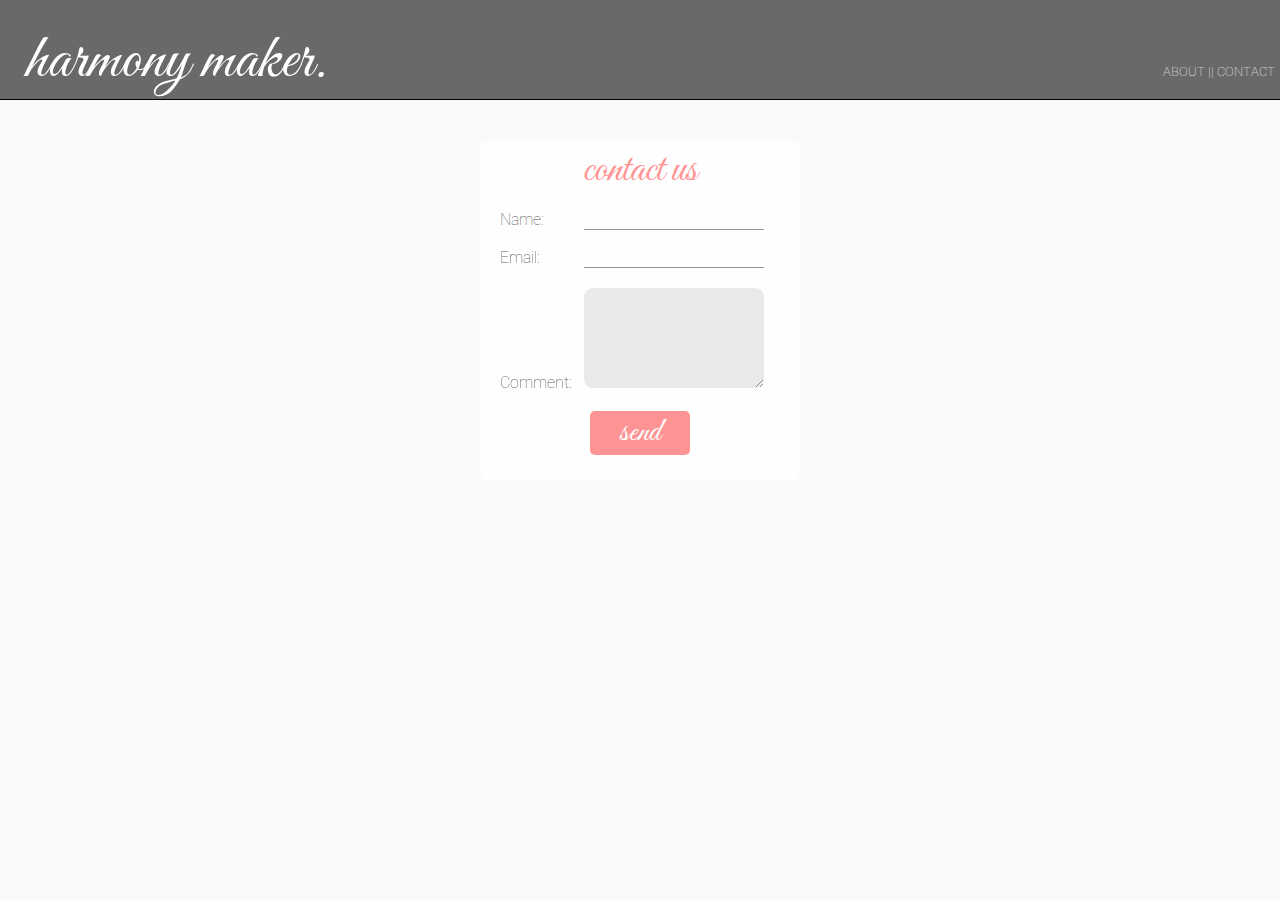
==== contact.html @ 683b1b96 "Update" ====
<!DOCTYPE html>
	<html>
	<head>
		<link rel="stylesheet" type="text/css" href="css/reset.css">
		<!-- <link rel="stylesheet" type="text/css" href="css/bootstrap.css"> -->
		<link rel="stylesheet" type="text/css" href="css/colorbox.css">
		<link rel="stylesheet" type="text/css" href="css/styles.css">
		<link href='https://fonts.googleapis.com/css?family=Great+Vibes|Roboto:400,100,300' rel='stylesheet' type='text/css'>
		<meta name="viewport" content="width=device-width, initial-scale=1">
		<title>harmony maker.</title>
	</head>
	<body>
		<div class="containerOne" >
			<header>
				<a id="logo" href="index.html">harmony maker.</a>
				<nav>
					<ul id="mainNav">
						<li><a class='inline' href="#inline_content">ABOUT</a></li>
						<li>||</li>
						<li><a href="contact.html">CONTACT</a></li>
					</ul>
				</nav>
			</header>

			<div class="containerTwo">
					<section>
						<form action="http://formspree.io/humphriescarly@gmail.com" method="POST">
							<h2>contact us</h2>
					        <ul class="contact">
						        <li>
							        <label for="text"> Name:</label>
							        <input type="text" name="name">
							    </li>
						        <li>
							        <label for="email"> Email:</label>
							        <input type="text" name="_replyto">
						        </li>

						        <li>
							        <label> Comment: </label>
							        <textarea name="comments"></textarea>
						        </li>

						        <!-- this is the page that will be displayed after some submits the form -->
						        <input type="hidden" name="_next" class="inline" value="index.html" />
						    </ul> 
					        
					        <button name="submit">
					          send
				    	    </button>
					    </form>
					</section>
			</div>	

			<!-- This contains the hidden content for inline calls -->
			<div style='display:none'>
				<div id='inline_content'>
					<p>Welcome to <span>Harmony Maker.</span></p>
					<br>
					<p>Use numbers 1 - 8 to control the major scale</p> 
					<p>Use Q W E R T Y U I to control the minor scale.</p>
					<br>
					<p>Select which key you would like to harmonize.</p>
					<p>See the notes in each major and minor scale.</p>
					<br>
					<p>Make your HARMONY.</p>
				</div>
			</div>
			
		</div>	

		<script type="text/javascript" src="js/jquery-2.1.4.js"></script>
		<script type="text/javascript" src="js/jquery.colorbox.js"></script>
		<script type="text/javascript" src="js/index.js"></script>
	</body>
</html>
---- css/colorbox.css ----
/*
    Colorbox Core Style:
    The following CSS is consistent between example themes and should not be altered.
*/
#colorbox, #cboxOverlay, #cboxWrapper{position:absolute; top:0; left:0; z-index:9999; overflow:hidden; -webkit-transform: translate3d(0,0,0);}
#cboxWrapper {max-width:none;}
#cboxOverlay{position:fixed; width:100%; height:100%;}
#cboxMiddleLeft, #cboxBottomLeft{clear:left;}
#cboxContent{position:relative;}
#cboxLoadedContent{overflow:auto; -webkit-overflow-scrolling: touch;}
#cboxTitle{margin:0;}
#cboxLoadingOverlay, #cboxLoadingGraphic{position:absolute; top:0; left:0; width:100%; height:100%;}
#cboxPrevious, #cboxNext, #cboxClose, #cboxSlideshow{cursor:pointer;}
.cboxPhoto{float:left; margin:auto; border:0; display:block; max-width:none; -ms-interpolation-mode:bicubic;}
.cboxIframe{width:100%; height:100%; display:block; border:0; padding:0; margin:0;}
#colorbox, #cboxContent, #cboxLoadedContent{box-sizing:content-box; -moz-box-sizing:content-box; -webkit-box-sizing:content-box; border-style: none;}

/* 
    User Style:
    Change the following styles to modify the appearance of Colorbox.  They are
    ordered & tabbed in a way that represents the nesting of the generated HTML.
*/
#cboxOverlay{background:url(../images/overlay.png) repeat 0 0; opacity: 0.9; filter: alpha(opacity = 20); border-style: none;}
#colorbox{outline:0; border-style: none;}
    #cboxTopLeft{width:21px; height:21px; background:url(../images/controls.png) no-repeat -101px 0;}
    #cboxTopRight{width:21px; height:21px; background:url(../images/controls.png) no-repeat -130px 0;}
    #cboxBottomLeft{width:21px; height:21px; background:url(../images/controls.png) no-repeat -101px -29px;}
    #cboxBottomRight{width:21px; height:21px; background:url(../images/controls.png) no-repeat -130px -29px;}
    #cboxMiddleLeft{width:21px; background:url(../images/controls.png) left top repeat-y;}
    #cboxMiddleRight{width:21px; background:url(../images/controls.png) right top repeat-y;}
    #cboxTopCenter{height:21px; background:url(../images/border.png) 0 0 repeat-x;}
    #cboxBottomCenter{height:21px; background:url(../images/border.png) 0 -29px repeat-x;}
    #cboxContent{background:#fff; overflow:hidden;}
        .cboxIframe{background:#fff; }
        #cboxError{padding:50px; border:1px solid #ccc;}
        #cboxLoadedContent{margin-bottom:28px;}
        #cboxTitle{position:absolute; bottom:4px; left:0; text-align:center; width:100%; color:#949494;}
        #cboxCurrent{position:absolute; bottom:4px; left:58px; color:#949494;}
        #cboxLoadingOverlay{background:url(../images/loading_background.png) no-repeat center center;}
        #cboxLoadingGraphic{background:url(../images/loading.gif) no-repeat center center;}

        /* these elements are buttons, and may need to have additional styles reset to avoid unwanted base styles */
        #cboxPrevious, #cboxNext, #cboxSlideshow, #cboxClose {border:0; padding:0; margin:0; overflow:visible; width:auto; background:none; border-style: none;}
        
        /*avoid outlines on :active (mouseclick), but preserve outlines on :focus (tabbed navigating) */
        #cboxPrevious:active, #cboxNext:active, #cboxSlideshow:active, #cboxClose:active {outline:0; border-style: none;}*/

        /*#cboxSlideshow{position:absolute; bottom:4px; right:30px; color:#0092ef;}*/
        #cboxPrevious{position:absolute; bottom:0; left:0; background:url(../images/controls.png) no-repeat -75px 0; width:25px; height:25px; text-indent:-9999px; border-style: none;}
        #cboxPrevious:hover{background-position:-75px -25px; border-style: none;}
        #cboxNext{position:absolute; bottom:0; left:27px; background:url(../images/controls.png) no-repeat -50px 0; width:25px; height:25px; text-indent:-9999px; border-style: none;}
        #cboxNext:hover{background-position:-50px -25px; border-style: none;}
        #cboxClose{position:absolute; bottom:0; right:0; background:url(../images/controls.png) no-repeat -25px 0; width:25px; height:25px; text-indent:-9999px; border-style: none;}
        #cboxClose:hover{background-position:-25px -25px; border-style: none;}

/*
  The following fixes a problem where IE7 and IE8 replace a PNG's alpha transparency with a black fill
  when an alpha filter (opacity change) is set on the element or ancestor element.  This style is not applied to or needed in IE9.
  See: http://jacklmoore.com/notes/ie-transparency-problems/
*/
.cboxIE #cboxTopLeft,
.cboxIE #cboxTopCenter,
.cboxIE #cboxTopRight,
.cboxIE #cboxBottomLeft,
.cboxIE #cboxBottomCenter,
.cboxIE #cboxBottomRight,
.cboxIE #cboxMiddleLeft,
.cboxIE #cboxMiddleRight {
    filter: progid:DXImageTransform.Microsoft.gradient(startColorstr=#00FFFFFF,endColorstr=#00FFFFFF);
}
---- css/styles.css ----
/*font-family: 'Roboto', sans-serif; (100 300 400)
font-family: 'Great Vibes', cursive; (400)*/

*, *:before, *:after {
	-moz-box-sizing: border-box;
	-webkit-box-sizing: border-box;
	box-sizing: border-box;
	outline: none;
}

html {
	width: 100%;
	margin: 0 auto;
	font-size: 100%;
}

body {
	background-color: #fafafa;
}

/*HEADER ELEMENTS*/
/*Class*/
.containerOne {
	background-color: #696969;
	width: 100%;
	height: 50vh;
	border-bottom: none;
}
/*html5*/
header {
	background-color: #696969;
	margin: 0 auto;
	width: 100%;
	height: 100px;
	padding-top: 1%;
	padding-left: 2%;
	border-bottom: #000 solid 1px;
	border-bottom-style: double;
}

nav {
	display: inline-block;
	float: right;
}

/*IDs*/
#logo {
	font-family: 'Great Vibes', sans-serif; 
	font-weight: 400;
	color: #FFF;
	font-size: 2.5em;
	display: inline-block;
	padding-top: 32px;
}

ul#mainNav {
	font-family: 'Roboto', sans-serif;
	font-weight: 100;
	color: #FFF;
	font-size: 0.8em;
	padding-top: 53px;
	padding-right: 5px;
}

#mainNav a {
	color: #FFF;
	text-decoration: none;
	border-style: none;
}

/*INDEX MAIN CONTENT ELEMENTS*/
/*Class of Main Container*/
.containerTwo {
	background-color: #fafafa;
	width: 100%;
	display: inline-block;
	border: none;
}
/*html5*/
/*ASIDE SUBNAV*/
aside {
	width: 25%;
	min-width: 320px;
	height: 375px;
	padding-bottom: 2%;
	border-radius: 9px;
	display: block;
	background-color: #FFF;
	opacity: 0.7;
	margin: 40px auto 0 auto;
}

ul.subNav {
	font-family: 'Roboto', sans-serif;
	font-weight: 100;
	color: #000;
	font-size: 2em;
	padding-left: 10px;
	text-align: center;
}

li {
	display: inline;
}

.subNav a:hover {
	color: #ff6666;
	text-decoration: none;
}

/*SUBNAVROW1*/
#sNr1 {
	padding-top: 1%;
}
/*SUBNAVROW2*/
#sNr2 {
	padding-top: 1%;
	margin-bottom: 2%;
}

/*STYLE FOR SCALES AT BOTTOM OF ASIDE*/
#majorScale {
	font-family: 'Roboto', sans-serif;
	font-weight: 100;
	color: #000;
	font-size: 1.125em;
	text-align: center;
	margin-left: 2%; 
}

#minorScale {
	font-family: 'Roboto', sans-serif;
	font-weight: 100;
	color: #000;
	font-size: 1.125em;
	text-align: center;
	margin-left: 2%; 
}

#majorScale1, #majorScale2, #majorScale3, #majorScale4 {
	background-color: #dcedc1;
}

#majorScale5, #majorScale6, #majorScale7, #majorScale8 {
	background-color: #ffd3b6;
}

#minorScale1, #minorScale2, #minorScale3, #minorScale4 {
	background-color: #ffaaa5;
}

#minorScale5, #minorScale6, #minorScale7, #minorScale8 {
	background-color: #ff8b94
}

/*CLASS FOR MIDDLE OF PAGE - CONTAINING ALL PADS*/
.padContainer {
	width: 320px;
	min-width: 320px;
	min-height: 320px;
	display: block;
	margin: 40px auto 0 auto;
} 

#embedPlayer {
	position: absolute;
}

/*PADS 1 - 4*/
.rowOne {
	background-color: #dcedc1;
	height: 77px;
	width: 77px;
	border-radius: 8px;
	display: inline-block;
}
/*PADS 5 - 8*/
.rowTwo {
	background-color: #ffd3b6;
	height: 77px;
	width: 77px;
	border-radius: 8px;
	display: inline-block;
	margin-top: 3px;
}
/*PADS 9 - 12*/
.rowThree {
	background-color: #ffaaa5;
	height: 77px;
	width: 77px;
	border-radius: 8px;
	display: inline-block;
	margin-top: 3px;
}
/*PADS 13 - 16*/
.rowFour {
	background-color: #ff8b94;
	height: 77px;
	width: 77px;
	border-radius: 8px;
	display: inline-block;
	margin-top: 3px;
}

/*html5*/
/*RIGHT OF PAGE*/
section {
	display: block;
	margin: 0 auto;
	width: 100%;
}

/*TEXT STYLES*/

h2 {
	font-family: 'Great Vibes', sans-serif; 
	font-weight: 400;
	color: #ff6666;
	font-size: 2.625em;
	text-align: center;
	padding-top: 10px;
}

h3 {
	font-family: 'Roboto', sans-serif; 
	font-weight: 300;
	color: #000;
	font-size: 2.875em;
	padding-top: 5px;
	text-align: center;
}

h4 {
	font-family: 'Great Vibes', sans-serif; 
	font-weight: 400;
	color: #000;
	font-size: 1.5em;
	display: block;
	margin: 10px;
	text-align: center;
}

p {
	font-family: 'Roboto', sans-serif;
	font-weight: 100;
	color: #000;
	font-size: 0.875em;
	padding-left: 5px;
}

.padContainer p span {
	margin-top: 45px;
	position: absolute;
}

a {
	color: #000;
	text-decoration: none;
	border-style: none;
}


a.inline.cboxElement {
	border-style: none;
	text-decoration: none;
	overflow: all;
}

#inline-content p {
	display: none;
	text-align: center;
	font-size: 1.250em;
	padding: 20px;
	margin: 40px;
}

#inline-content p span {
	font-family: 'Great Vibes', sans-serif; 
	font-weight: 400;
	font-size: 1.250em;
	color: black;
}

/*contact.html*/
form {
	width: 25%;
	min-width: 320px;
	height: auto;
	padding-bottom: 2%;
	border-radius: 9px;
	display: block;
	background-color: #FFF;
	opacity: 0.7;
	margin: 40px auto 0 auto;
}

ul.contact li label {
	width: 100px;
	font-family: 'Roboto', sans-serif;
	font-weight: 100;
	margin-top: 20px;
	padding-left: 20px;
	text-align: left;
	display: inline-block;
}

ul.contact li input {
	width: 180px;
	font-family: 'Roboto', sans-serif;
	font-weight: 100;
	margin-top: 20px;
	display: inline-block;
	border: none;
  	border-bottom: 1px solid #696969;
}

ul.contact li textarea {
	width: 180px;
	min-height: 100px;
	font-family: 'Roboto', sans-serif;
	font-weight: 100;
	margin-top: 20px;
	display: inline-block;
	border: none;
	background-color: rgba(105,105,105,0.2);
	border-radius: 9px;
	font-size: 1em;
}

form button {
	font-family: 'Great Vibes', sans-serif;
	width: 100px;
	margin: 20px 110px 0 110px;
	font-size: 2em;
	background-color: #ff6666;
	text-align: center;
	color: #fff;
	border-radius: 5px;
	padding: 2px;
	border: none;
	cursor: pointer;
}

/* screen sizes larger than 370px */
@media only screen and (min-width: 370px) {
	.padContainer {
		width: 375px;
		min-width: 375px;
		min-height: 375px;
	} 

	/*PADS 1 - 4*/
	.rowOne , .rowTwo , .rowThree , .rowFour {
		height: 90.75px;
		width: 90.75px;
	}

	.padContainer p span {
		margin-top: 60px;
	}
}

/* screen sizes larger than 375px and less then 800px */
@media only screen and (min-width: 635px) {
	
	.containerOne , .containerTwo {
		width: 100%;
		margin-top: 0;
		margin: 0 auto;
	}

	aside {
		min-width: 220px;
		display: inline-block;
		margin: 40px 0 40px 20px;
	}
	
	.padContainer {
		display: inline-block;
		min-width: 375px;
		margin: 40px 20px 40px 0;
		float: right;
	}

	ul#mainNav {
		text-align: right;
		float: right;
	}

	#logo {
		font-size: 4em;
		padding-top: 20px;
	}

}

/* screen sizes larger than 1200px */
@media only screen and (min-width: 820px) {
	#logo {
		padding-top: 17px; 
	}

	aside , .padContainer {
		float: left;
	}

	aside {
		margin-left: 20%;
	}

}
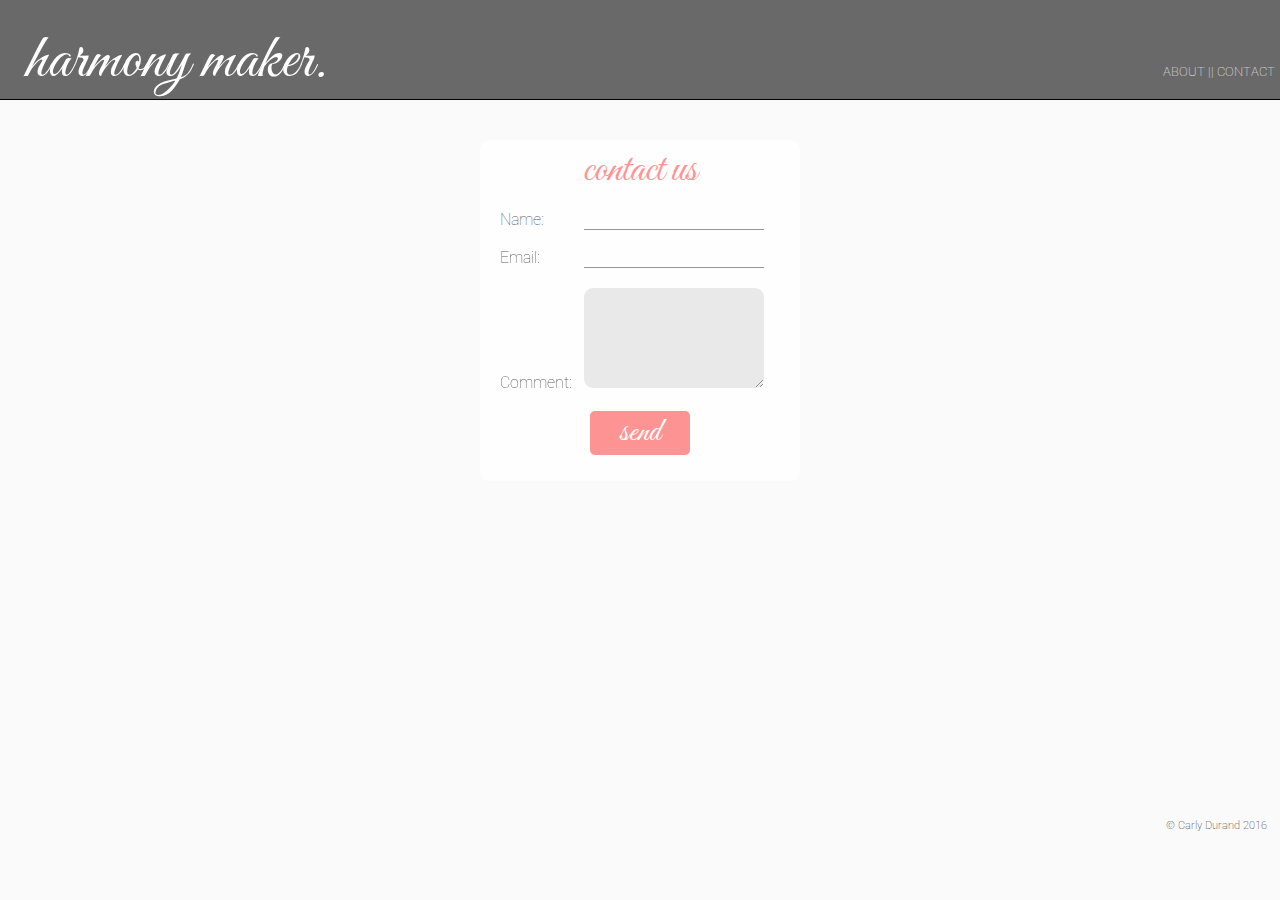
==== commit 900cf0b0: "Update" ====
--- a/contact.html
+++ b/contact.html
@@ -2,9 +2,9 @@
 	<html>
 	<head>
 		<link rel="stylesheet" type="text/css" href="css/reset.css">
-		<!-- <link rel="stylesheet" type="text/css" href="css/bootstrap.css"> -->
 		<link rel="stylesheet" type="text/css" href="css/colorbox.css">
 		<link rel="stylesheet" type="text/css" href="css/styles.css">
+		<link rel="icon" href="images/harmonyfavicon.ico">
 		<link href='https://fonts.googleapis.com/css?family=Great+Vibes|Roboto:400,100,300' rel='stylesheet' type='text/css'>
 		<meta name="viewport" content="width=device-width, initial-scale=1">
 		<title>harmony maker.</title>
@@ -21,53 +21,56 @@
 					</ul>
 				</nav>
 			</header>
+		</div>	
+		<div class="containerTwo">
+				<section>
+					<form action="http://formspree.io/humphriescarly@gmail.com" method="POST">
+						<h2>contact us</h2>
+				        <ul class="contact">
+					        <li>
+						        <label for="text"> Name:</label>
+						        <input type="text" name="name">
+						    </li>
+					        <li>
+						        <label for="email"> Email:</label>
+						        <input type="text" name="_replyto">
+					        </li>
 
-			<div class="containerTwo">
-					<section>
-						<form action="http://formspree.io/humphriescarly@gmail.com" method="POST">
-							<h2>contact us</h2>
-					        <ul class="contact">
-						        <li>
-							        <label for="text"> Name:</label>
-							        <input type="text" name="name">
-							    </li>
-						        <li>
-							        <label for="email"> Email:</label>
-							        <input type="text" name="_replyto">
-						        </li>
+					        <li>
+						        <label> Comment: </label>
+						        <textarea name="comments"></textarea>
+					        </li>
 
-						        <li>
-							        <label> Comment: </label>
-							        <textarea name="comments"></textarea>
-						        </li>
+					        <!-- this is the page that will be displayed after some submits the form -->
+					        <input type="hidden" name="_next" class="inline" value="index.html" />
+					    </ul> 
+				        
+				        <button name="submit">
+				          send
+			    	    </button>
+				    </form>
+				</section>
+		</div>	
 
-						        <!-- this is the page that will be displayed after some submits the form -->
-						        <input type="hidden" name="_next" class="inline" value="index.html" />
-						    </ul> 
-					        
-					        <button name="submit">
-					          send
-				    	    </button>
-					    </form>
-					</section>
-			</div>	
-
-			<!-- This contains the hidden content for inline calls -->
-			<div style='display:none'>
-				<div id='inline_content'>
-					<p>Welcome to <span>Harmony Maker.</span></p>
-					<br>
-					<p>Use numbers 1 - 8 to control the major scale</p> 
-					<p>Use Q W E R T Y U I to control the minor scale.</p>
-					<br>
-					<p>Select which key you would like to harmonize.</p>
-					<p>See the notes in each major and minor scale.</p>
-					<br>
-					<p>Make your HARMONY.</p>
-				</div>
+		<!-- This contains the hidden content for inline calls -->
+		<div style='display:none'>
+			<div id='inline_content'>
+				<p>Welcome to <span>Harmony Maker.</span></p>
+				<br>
+				<p>Use numbers 1 - 8 to control the major scale</p> 
+				<p>Use Q W E R T Y U I to control the minor scale.</p>
+				<br>
+				<p>Select which key you would like to harmonize.</p>
+				<p>See the notes in each major and minor scale.</p>
+				<br>
+				<p>Make your HARMONY.</p>
 			</div>
+		</div>
 			
-		</div>	
+		
+		<footer>
+			<p>&#169; Carly Durand 2016</p>
+		</footer>
 
 		<script type="text/javascript" src="js/jquery-2.1.4.js"></script>
 		<script type="text/javascript" src="js/jquery.colorbox.js"></script>
--- a/css/styles.css
+++ b/css/styles.css
@@ -23,7 +23,7 @@
 .containerOne {
 	background-color: #696969;
 	width: 100%;
-	height: 50vh;
+	height: 100px;
 	border-bottom: none;
 }
 /*html5*/
@@ -73,6 +73,7 @@
 .containerTwo {
 	background-color: #fafafa;
 	width: 100%;
+	height: 80vh;
 	display: inline-block;
 	border: none;
 }
@@ -281,6 +282,10 @@
 	color: black;
 }
 
+footer {
+	display: none;
+}
+
 /*contact.html*/
 form {
 	width: 25%;
@@ -392,6 +397,14 @@
 		padding-top: 20px;
 	}
 
+	footer {
+	text-align: right;
+	padding-right: 1%;
+	display: block;
+	width: 100%;
+	font-size: 0.8em;
+}
+
 }
 
 /* screen sizes larger than 1200px */
